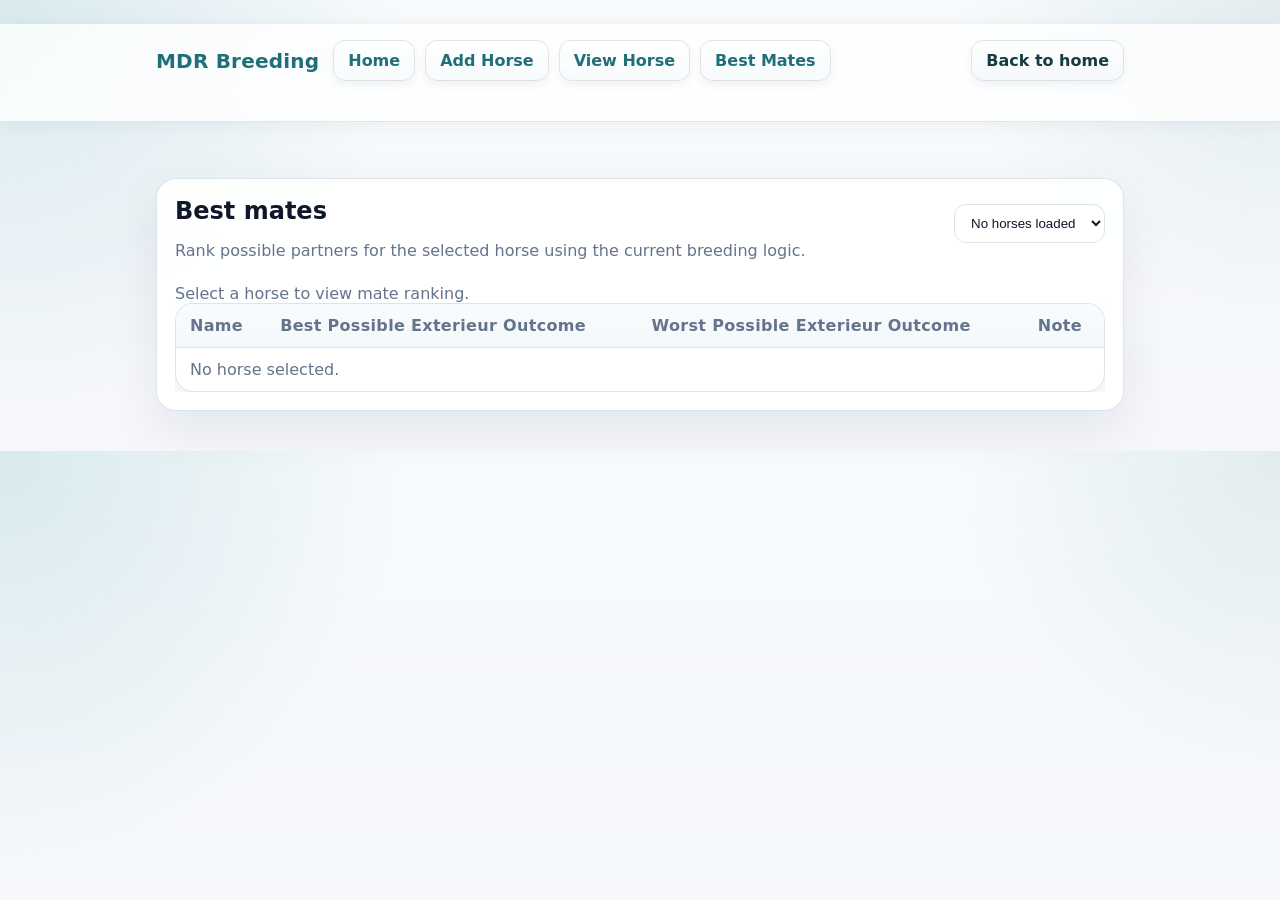
==== bestmates.html @ 772db6f8 "Add first implementation" ====
<!doctype html>
<html lang="en" data-page="bestmates">
  <head>
    <meta charset="utf-8" />
    <meta name="viewport" content="width=device-width, initial-scale=1" />
    <title>Best Mates - MDR Breeding</title>
    <link rel="stylesheet" href="static/style.css" />
    <script type="module" src="static/webapp.js" defer></script>
  </head>
  <body>
    <header class="site-header">
      <div class="container header-inner">
        <div class="brand-row">
          <h1 class="brand">MDR Breeding</h1>
          <nav class="main-nav">
            <a href="index.html">Home</a>
            <a href="add.html">Add Horse</a>
            <a href="view.html">View Horse</a>
            <a href="bestmates.html">Best Mates</a>
          </nav>
        </div>
        <div class="header-actions">
          <a class="button secondary" href="index.html">Back to home</a>
        </div>
      </div>
    </header>

    <main class="container page-stack">
      <div id="flash" class="flash hidden"></div>

      <section class="panel">
        <div class="page-head compact">
          <div>
            <h1>Best mates</h1>
            <p class="muted">Rank possible partners for the selected horse using the current breeding logic.</p>
          </div>
          <div class="page-actions">
            <select id="bestMateSelect"></select>
          </div>
        </div>

        <div id="bestMateStats" class="muted"></div>
        <div class="table-wrap">
          <table>
            <thead>
              <tr><th>Name</th><th>Best Possible Exterieur Outcome</th><th>Worst Possible Exterieur Outcome</th><th>Note</th></tr>
            </thead>
            <tbody id="bestMateBody"></tbody>
          </table>
        </div>
      </section>
    </main>
  </body>
</html>
---- static/style.css ----
:root{
  --bg: #f5f7fb;
  --card: rgba(255,255,255,0.92);
  --muted: #64748b;
  --accent: #1f6f78;
  --accent-2: #2f8f9d;
  --accent-soft: #e8f6f7;
  --border: #dbe4ea;
  --shadow: 0 18px 50px rgba(15,23,42,0.08);
}

*{box-sizing:border-box}
body{
  font-family: Inter, system-ui, -apple-system, "Segoe UI", Roboto, "Helvetica Neue", Arial;
  background:
    radial-gradient(circle at top left, rgba(47,143,157,0.16), transparent 30%),
    radial-gradient(circle at top right, rgba(31,111,120,0.10), transparent 24%),
    linear-gradient(180deg, #f8fbfd 0%, var(--bg) 100%);
  color: #0f172a;
  margin:0;
}
.container{
  max-width:1000px;
  margin:24px auto;
  padding:16px;
}
.page-stack{display:grid;gap:16px}
.app-shell{display:grid;gap:16px}
.site-header{
  background: rgba(255,255,255,0.8);
  backdrop-filter: blur(10px);
  border-bottom:1px solid rgba(219,228,234,0.9);
  box-shadow: 0 2px 20px rgba(16,24,40,0.05);
}
.site-header .container{display:block}
.site-header .header-inner{display:flex;align-items:center;justify-content:space-between;gap:18px;flex-wrap:wrap}
.brand-row{display:flex;align-items:center;gap:14px;flex-wrap:wrap}
.brand{font-size:1.25rem;margin:8px 0;color:var(--accent);letter-spacing:0.2px}
.main-nav{display:flex;gap:10px;flex-wrap:wrap}
.header-actions{display:flex;gap:10px;flex-wrap:wrap}
.main-nav a,
.button{
  display:inline-flex;align-items:center;justify-content:center;
  color:var(--accent);
  text-decoration:none;
  font-weight:700;
  padding:10px 14px;
  border-radius:12px;
  border:1px solid var(--border);
  background: linear-gradient(180deg, #ffffff, #f7fbfc);
  box-shadow: 0 4px 10px rgba(15,23,42,0.05);
  transition: transform 140ms ease, box-shadow 140ms ease, border-color 140ms ease, background 140ms ease;
}
.main-nav a:hover,
.button:hover{
  transform: translateY(-1px);
  border-color: #b5dfe2;
  box-shadow: 0 8px 18px rgba(15,23,42,0.08);
  background: linear-gradient(180deg, #fff, #edf9fa);
  text-decoration:none;
}
.button.secondary{color:#173b42;background:linear-gradient(180deg,#fff,#f5f8fa)}
.button.secondary:hover{background:linear-gradient(180deg,#fff,#edf6f7)}
.hidden{display:none !important}

.flash{
  background: linear-gradient(180deg, #fff7d9, #fff1c0);
  border:1px solid #f0d98a;
  padding:12px 14px;
  border-radius:14px;
  margin-bottom:16px;
  color:#5a4310;
  box-shadow: var(--shadow);
}

table{
  width:100%;
  border-collapse:separate;
  border-spacing:0;
  background:var(--card);
  border:1px solid rgba(219,228,234,0.95);
  border-radius:18px;
  overflow:hidden;
  box-shadow: var(--shadow);
  backdrop-filter: blur(8px);
}
th,td{padding:12px 14px;text-align:left;border-bottom:1px solid rgba(219,228,234,0.85)}
th{background:linear-gradient(180deg,#f9fcfd,#f3f8fa);color:var(--muted);font-weight:800;letter-spacing:0.02em}
tr:last-child td{border-bottom:none}
tr:hover td{background:#fbfeff}

form label{display:block;margin:0;font-weight:700;color:#173b42}
.field-label{display:block;margin:0;font-weight:700;color:#173b42}
input[type=text], input[type=number], input[type=email], select, textarea{
  width:100%;
  padding:10px 12px;
  margin-top:7px;
  border:1px solid var(--border);
  border-radius:12px;
  background:rgba(255,255,255,0.9);
  color:#0f172a;
  outline:none;
  transition:border-color 140ms ease, box-shadow 140ms ease;
}
input[type=text]:focus, input[type=number]:focus, input[type=email]:focus, select:focus, textarea:focus{
  border-color:#9fd7dd;
  box-shadow:0 0 0 4px rgba(47,143,157,0.12);
}
textarea{resize:vertical;min-height:160px;line-height:1.45}
.form-shell,
.panel{
  background:var(--card);
  border:1px solid rgba(219,228,234,0.95);
  border-radius:20px;
  box-shadow: var(--shadow);
  padding:18px;
}
.form-shell{padding:22px}
.grid-2{display:grid;grid-template-columns:repeat(2,minmax(0,1fr));gap:16px}
.panel{margin-top:16px}
.panel h3{margin-top:0;margin-bottom:6px}
.nested-panel{margin-top:14px;padding:14px}
.form-actions{display:flex;gap:10px;flex-wrap:wrap;margin-top:18px}
.page-head{display:flex;align-items:flex-start;justify-content:space-between;gap:16px;margin-bottom:16px}
.page-head.compact{margin-bottom:8px}
.page-head h1{margin:0 0 6px 0}
.page-actions{display:flex;gap:10px;flex-wrap:wrap}
.muted{color:var(--muted)}
.import-form{display:flex;gap:10px;flex-wrap:wrap;align-items:center;margin-top:12px}
.import-form input[type=file]{flex:1 1 280px}
.summary-grid{display:grid;grid-template-columns:repeat(auto-fit,minmax(220px,1fr));gap:12px;margin-top:12px}
.summary-grid > div{padding:14px;border-radius:16px;background:linear-gradient(180deg,#fff,#f7fbfc);border:1px solid rgba(219,228,234,0.9)}
.summary-label{display:block;font-size:0.88rem;color:var(--muted);margin-bottom:4px}
.table-wrap{overflow-x:auto}
.row-actions{display:flex;gap:8px;flex-wrap:wrap}
.link-button{border:none;background:none;padding:0;color:var(--accent);font:inherit;font-weight:700;cursor:pointer;text-decoration:underline;text-underline-offset:2px}
.link-button:hover{text-decoration-thickness:2px}
.link-button.danger{color:#b42318}
.link-button.button{display:inline-flex}
.detail-empty{padding:8px 0}

table table{background:transparent;box-shadow:none;border:none;border-radius:0}
table h4{margin:16px 0 8px}
th{white-space:nowrap}

.disease-grid{display:grid;grid-template-columns:repeat(auto-fit, minmax(120px, 1fr));gap:10px;margin-top:12px}
.toggle-group{display:flex;gap:10px;flex-wrap:wrap;margin-top:10px}
.toggle-option{position:relative;display:flex;align-items:center;justify-content:center;cursor:pointer}
.toggle-option input{position:absolute;opacity:0;pointer-events:none}
.toggle-option span{
  min-width:110px;
  text-align:center;
  padding:10px 14px;
  border-radius:999px;
  border:1px solid var(--border);
  background:linear-gradient(180deg,#fff,#f7fbfc);
  color:#35525a;
  font-weight:700;
  transition:all 140ms ease;
}
.toggle-option:hover span{border-color:#b5dfe2;transform:translateY(-1px)}
.toggle-option.active span,
.toggle-option input:checked + span{
  background:linear-gradient(180deg,#dff3f5,#caedf1);
  border-color:#8bd1d8;
  color:#0f4b55;
  box-shadow:0 6px 16px rgba(47,143,157,0.12);
}
.toggle-pill{position:relative;display:flex;align-items:center;justify-content:center;padding:0}
.toggle-pill input{position:absolute;opacity:0;pointer-events:none}
.toggle-pill span{
  width:100%;
  text-align:center;
  padding:10px 12px;
  border-radius:999px;
  border:1px solid var(--border);
  background:linear-gradient(180deg,#fff,#f7fbfc);
  color:#35525a;
  font-weight:700;
  transition:all 140ms ease;
}
.toggle-pill:hover span{border-color:#b5dfe2;transform:translateY(-1px)}
.toggle-pill.active span,
.toggle-pill input:checked + span{
  background:linear-gradient(180deg,#eaf8f9,#dff2f4);
  border-color:#9fd7dd;
  color:#0f4b55;
  box-shadow:0 6px 16px rgba(47,143,157,0.12);
}

.small{font-size:0.9rem;color:var(--muted)}

@media (max-width:720px){
  .container{padding:12px;margin:12px}
  .grid-2{grid-template-columns:1fr}
  .page-head{flex-direction:column}
  th,td{padding:10px}
  .brand-row{gap:10px}
}
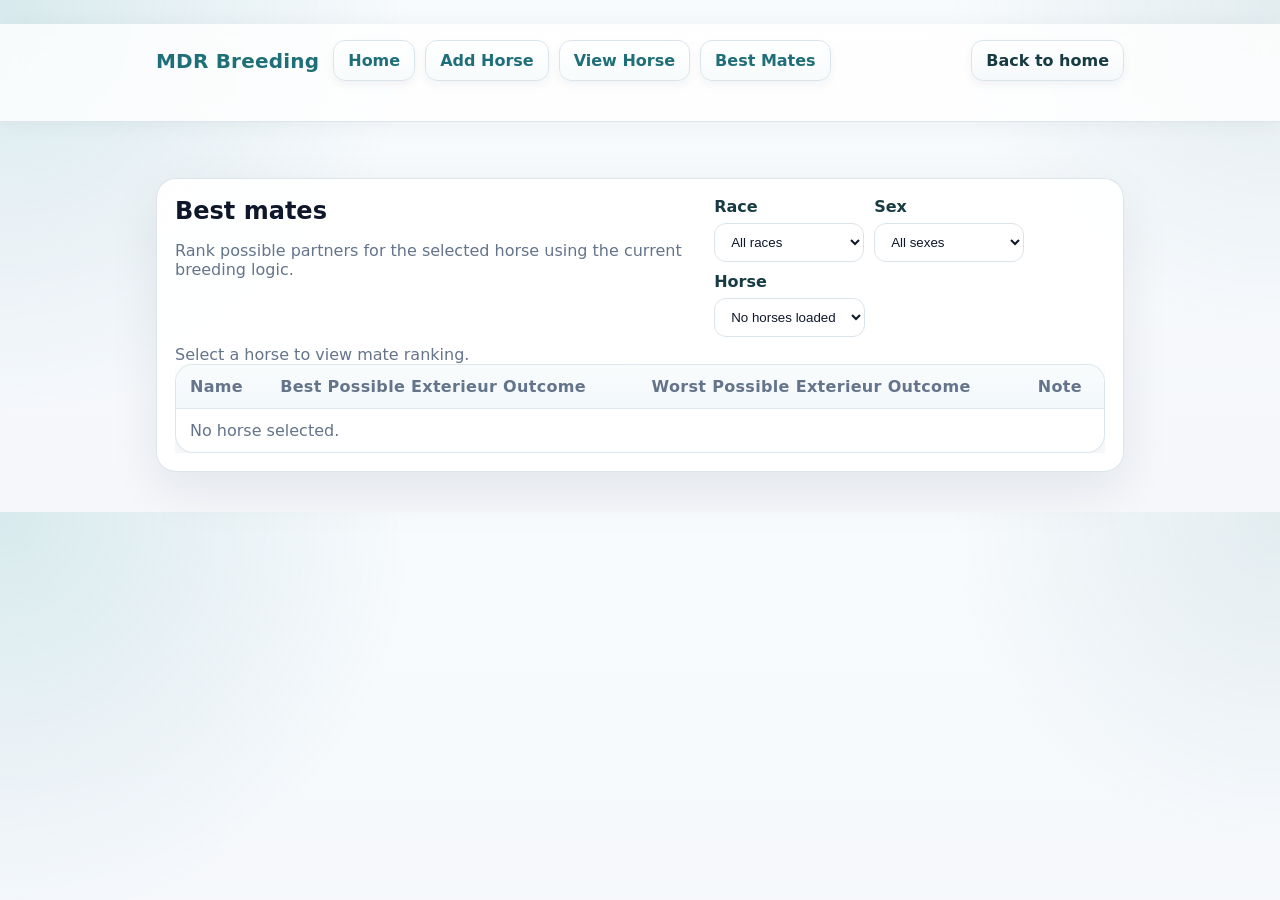
==== commit 13ab4d4b: "Modify best mates view" ====
--- a/bestmates.html
+++ b/bestmates.html
@@ -35,7 +35,18 @@
             <p class="muted">Rank possible partners for the selected horse using the current breeding logic.</p>
           </div>
           <div class="page-actions">
-            <select id="bestMateSelect"></select>
+            <label class="filter-field">
+              <span>Race</span>
+              <select id="bestMateRaceFilter" aria-label="Filter horses by race"></select>
+            </label>
+            <label class="filter-field">
+              <span>Sex</span>
+              <select id="bestMateSexFilter" aria-label="Filter horses by sex"></select>
+            </label>
+            <label class="filter-field">
+              <span>Horse</span>
+              <select id="bestMateSelect" aria-label="Select horse"></select>
+            </label>
           </div>
         </div>
 
--- a/static/style.css
+++ b/static/style.css
@@ -124,6 +124,8 @@
 .page-head{display:flex;align-items:flex-start;justify-content:space-between;gap:16px;margin-bottom:16px}
 .page-head.compact{margin-bottom:8px}
 .page-head h1{margin:0 0 6px 0}
+.filter-field{display:block;min-width:150px;color:#173b42;font-weight:700}
+.filter-field span{display:block}
 .page-actions{display:flex;gap:10px;flex-wrap:wrap}
 .muted{color:var(--muted)}
 .import-form{display:flex;gap:10px;flex-wrap:wrap;align-items:center;margin-top:12px}
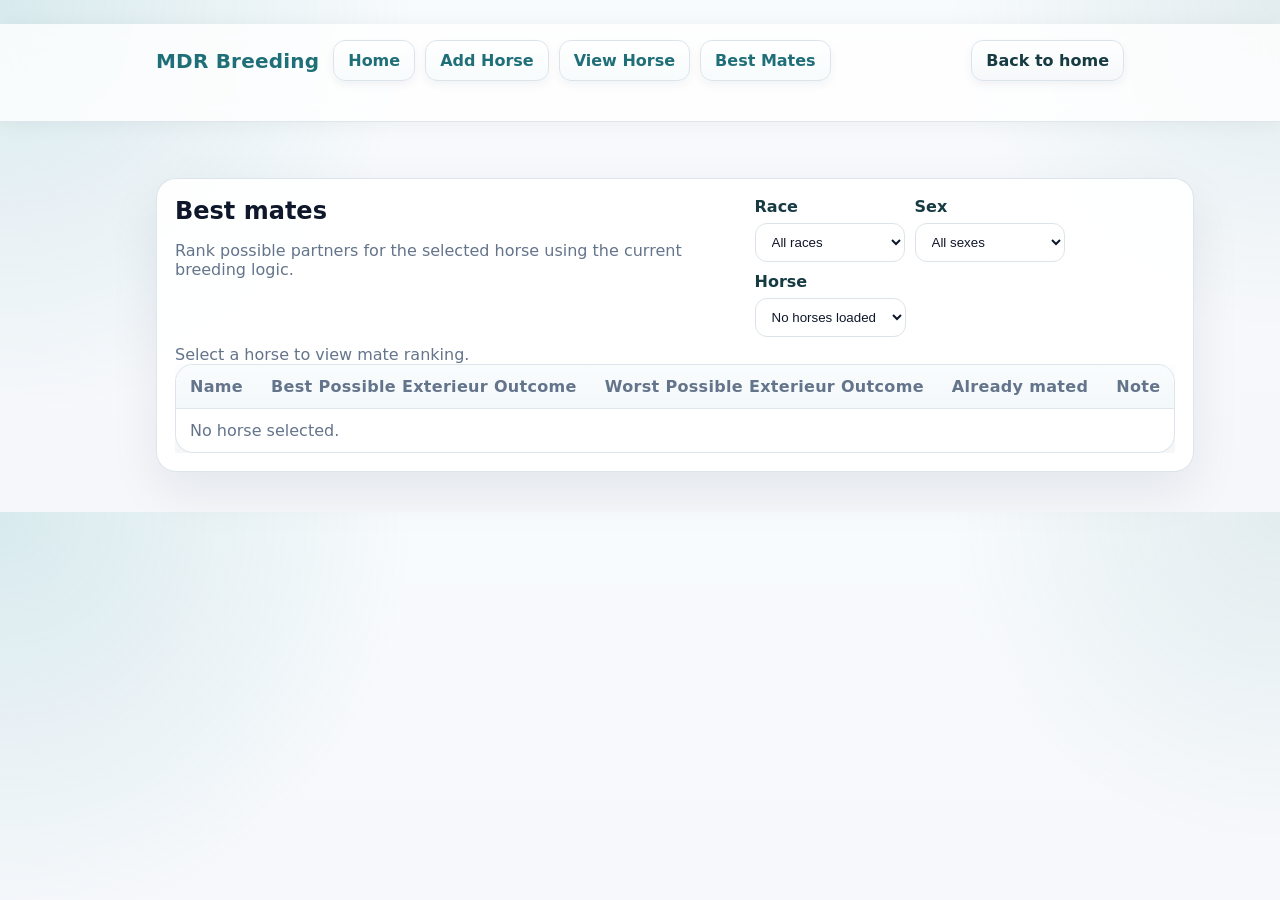
==== commit aab4e3f5: "Add possibility to mark already paired horses" ====
--- a/bestmates.html
+++ b/bestmates.html
@@ -54,7 +54,7 @@
         <div class="table-wrap">
           <table>
             <thead>
-              <tr><th>Name</th><th>Best Possible Exterieur Outcome</th><th>Worst Possible Exterieur Outcome</th><th>Note</th></tr>
+              <tr><th>Name</th><th>Best Possible Exterieur Outcome</th><th>Worst Possible Exterieur Outcome</th><th>Already mated</th><th>Note</th></tr>
             </thead>
             <tbody id="bestMateBody"></tbody>
           </table>
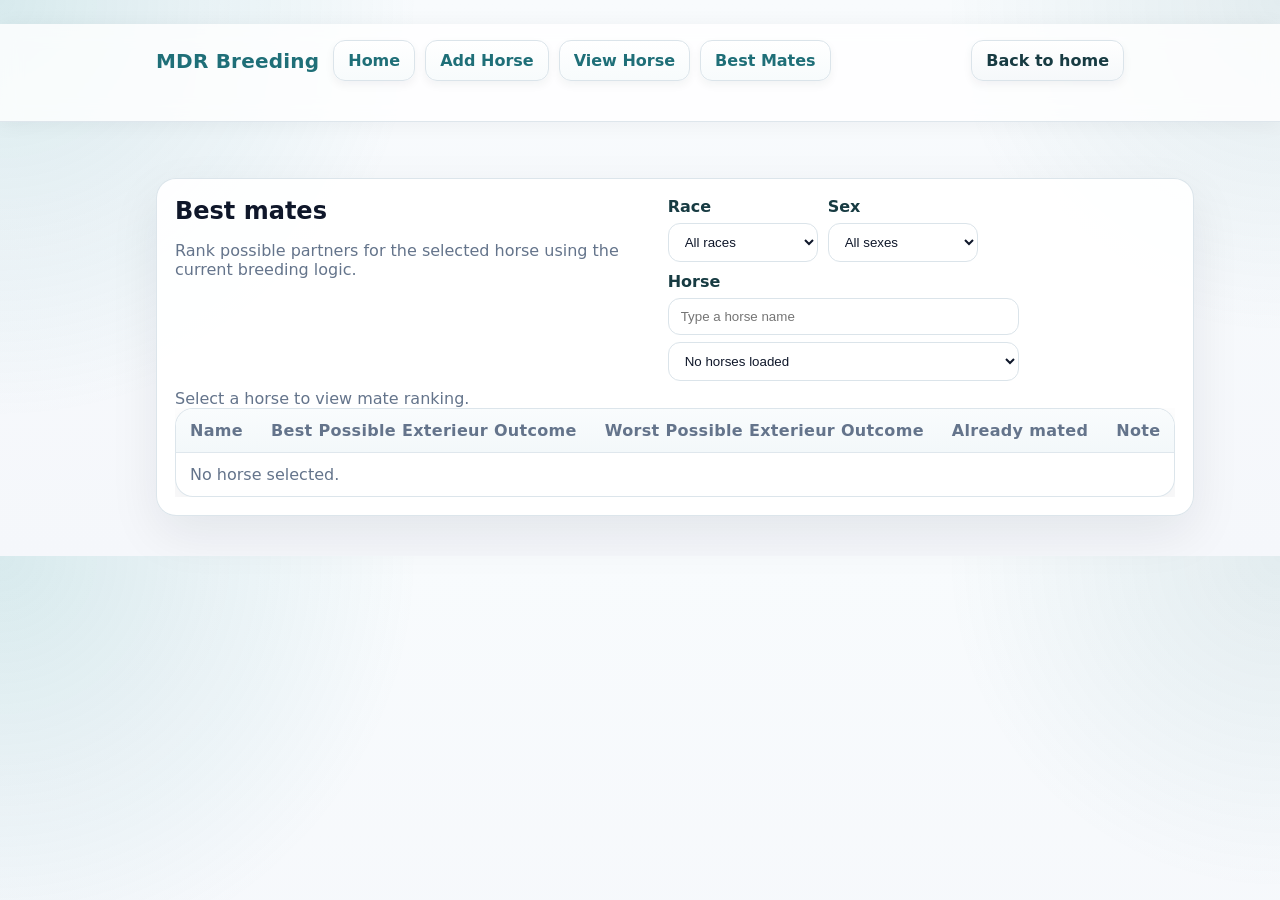
==== commit 9c393275: "Add text filter to dropdowns" ====
--- a/bestmates.html
+++ b/bestmates.html
@@ -45,6 +45,7 @@
             </label>
             <label class="filter-field">
               <span>Horse</span>
+              <input id="bestMateSearch" type="search" placeholder="Type a horse name" aria-label="Search horses">
               <select id="bestMateSelect" aria-label="Select horse"></select>
             </label>
           </div>
--- a/static/style.css
+++ b/static/style.css
@@ -91,7 +91,7 @@
 
 form label{display:block;margin:0;font-weight:700;color:#173b42}
 .field-label{display:block;margin:0;font-weight:700;color:#173b42}
-input[type=text], input[type=number], input[type=email], select, textarea{
+input[type=text], input[type=search], input[type=number], input[type=email], select, textarea{
   width:100%;
   padding:10px 12px;
   margin-top:7px;
@@ -102,7 +102,7 @@
   outline:none;
   transition:border-color 140ms ease, box-shadow 140ms ease;
 }
-input[type=text]:focus, input[type=number]:focus, input[type=email]:focus, select:focus, textarea:focus{
+input[type=text]:focus, input[type=search]:focus, input[type=number]:focus, input[type=email]:focus, select:focus, textarea:focus{
   border-color:#9fd7dd;
   box-shadow:0 0 0 4px rgba(47,143,157,0.12);
 }
